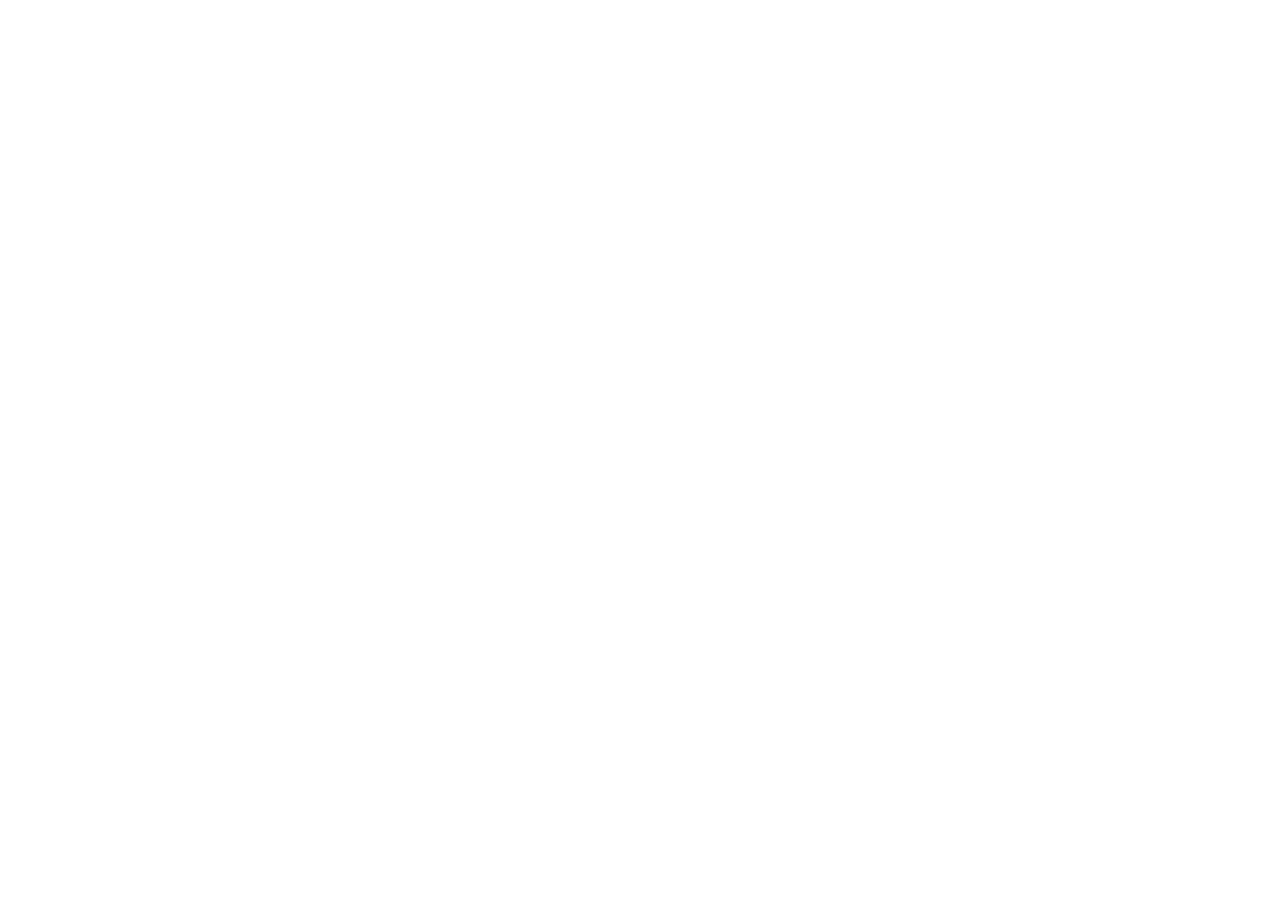
==== details.html @ fce9122c "Created details.html" ====
<!DOCTYPE html>
<html lang="en">
<head>
    <meta charset="UTF-8">
    <meta http-equiv="X-UA-Compatible" content="IE=edge">
    <meta name="viewport" content="width=device-width, initial-scale=1.0">
    <title>Document</title>
</head>
<body>
    
</body>
</html>
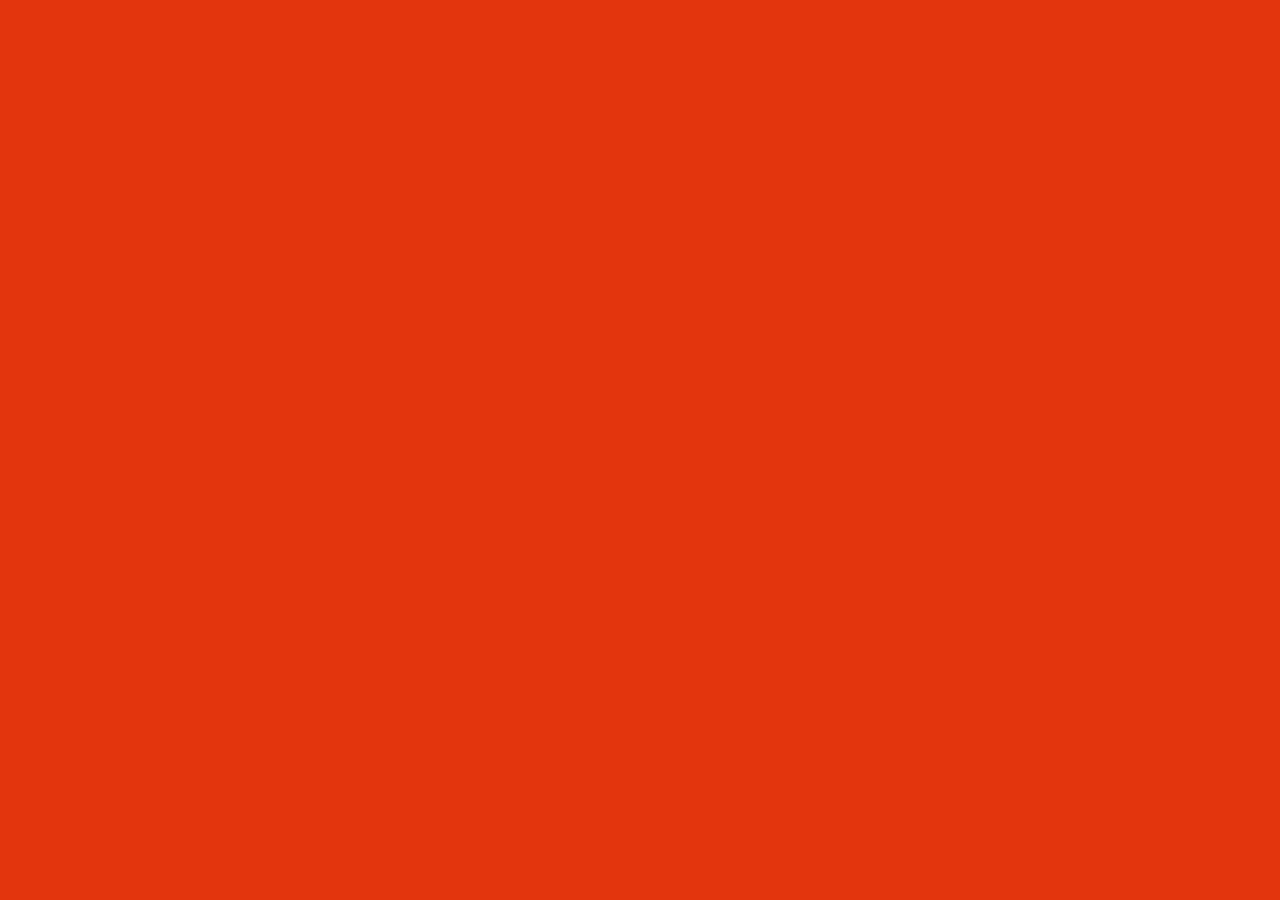
==== commit 8fc156f6: "Added favicon and stylesheet" ====
--- a/details.html
+++ b/details.html
@@ -4,7 +4,9 @@
     <meta charset="UTF-8">
     <meta http-equiv="X-UA-Compatible" content="IE=edge">
     <meta name="viewport" content="width=device-width, initial-scale=1.0">
-    <title>Document</title>
+    <title>Pokedex - details</title>
+    <link rel="icon" type="image/x-icon" href="/images/pokemon-icon.png">
+    <link rel="stylesheet" href="style.css">
 </head>
 <body>
     
--- a/style.css
+++ b/style.css
@@ -0,0 +1,58 @@
+* {
+    margin: 0;
+    padding: 0;
+    color: black;
+}
+
+header {
+    text-align: center;
+}
+
+header img {
+    width: 500px;
+}
+
+body {
+    background-color: #E3350D;
+}
+
+.pokemon__logo {
+    max-width: 400px;
+}
+
+div {
+    border: 1px solid #999;
+    background-color: #eee;
+    height: 300px;
+    width: 220px;
+    margin: 15px;
+    border-radius: 10px;
+    text-align: center;
+}
+
+.sprites {
+    background-color: #dfdfdf;
+    border: 1px solid #ccc;
+    height: 120px;
+    width: 120px;
+    border-radius: 60px;
+
+}
+
+#pokemon-list {
+    display: flex;
+    flex-wrap: wrap;
+    list-style: none;
+    width: 900px;
+    margin: auto;
+    gap: 10px;
+    background-color: #EE6B2F;
+    margin-top: 50px;
+    margin-bottom: 50px;
+    border-radius: 10px;
+    justify-content: center;
+}
+
+p {
+    text-align: center;
+}